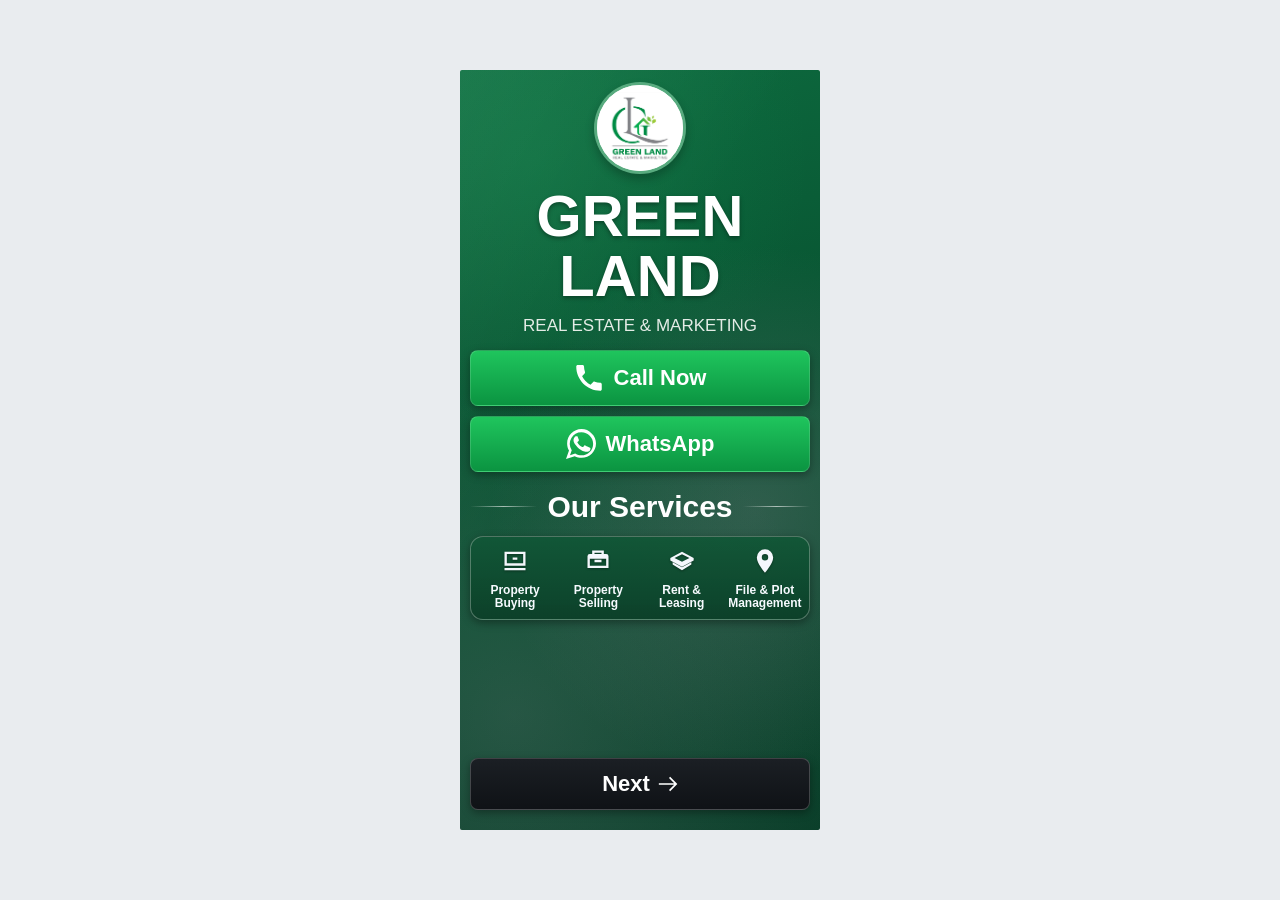
==== index.html @ 2dd2dd06 "index file issue" ====
<!DOCTYPE html>
<html lang="en">
<head>
  <meta charset="UTF-8">
  <meta name="viewport" content="width=device-width, initial-scale=1.0">
  <title>Sheikh Consultant Card</title>
  <link rel="stylesheet" href="./css/style.css">
</head>
<body>
  <section class="card">
    <div class="content">
      <div class="logo">
        <img src="./image.png" alt="Company Logo">
      </div>

      <h1 class="title">GREEN LAND</h1>
      <p class="subtitle">REAL ESTATE &amp; MARKETING</p>

      <a class="button call" href="tel:+923363678808">
        <svg viewBox="0 0 24 24" aria-hidden="true">
          <path d="M6.6 10.8a15.5 15.5 0 0 0 6.6 6.6l2.2-2.2c.3-.3.8-.4 1.2-.2 1.3.5 2.8.8 4.4.8.7 0 1.2.5 1.2 1.2V21c0 .7-.5 1.2-1.2 1.2C10.5 22.2 1.8 13.5 1.8 2.8c0-.7.5-1.2 1.2-1.2h3.8c.7 0 1.2.5 1.2 1.2 0 1.5.3 3 .8 4.4.1.4 0 .9-.3 1.2l-1.9 1.9Z"/>
        </svg>
        <span>Call Now</span>
      </a>

      <a class="button wa" href="https://wa.me/923363678808" target="_blank" rel="noopener noreferrer">
        <svg viewBox="0 0 24 24" aria-hidden="true">
          <path d="M20.5 3.5A11.3 11.3 0 0 0 12.4 0C6.1 0 .9 5.2.9 11.5c0 2 .5 3.9 1.5 5.7L0 24l7-2.3c1.7.9 3.5 1.3 5.4 1.3h.1c6.3 0 11.5-5.2 11.5-11.5 0-3.1-1.2-6-3.5-8Zm-8.1 17.5h-.1c-1.6 0-3.2-.4-4.6-1.2l-.3-.2-4.2 1.4 1.4-4.1-.2-.4a9.2 9.2 0 0 1 8-13.9c5.1 0 9.3 4.2 9.3 9.3S17.5 21 12.4 21Zm5.1-6.9c-.3-.1-1.8-.9-2.1-1s-.5-.1-.7.1-.8 1-1 1.1c-.2.1-.4.2-.7 0a7.7 7.7 0 0 1-2.2-1.4 8.6 8.6 0 0 1-1.6-2c-.2-.4 0-.5.2-.7l.5-.5c.2-.2.3-.3.4-.5.1-.2 0-.4 0-.6 0-.1-.7-1.7-.9-2.3-.2-.6-.5-.5-.7-.5h-.6c-.2 0-.6.1-.9.4-.3.4-1.2 1.1-1.2 2.8s1.2 3.2 1.4 3.4c.2.2 2.3 3.5 5.5 4.9.8.3 1.5.5 2 .7.9.3 1.7.2 2.4.1.7-.1 1.8-.7 2-1.4.3-.7.3-1.4.2-1.5-.2-.2-.4-.3-.7-.4Z"/>
        </svg>
        <span>WhatsApp</span>
      </a>

      <h2 class="services-title">Our Services</h2>

      <div class="services">
        <div class="service-item">
          <svg viewBox="0 0 24 24" aria-hidden="true">
            <path d="M3 4h18v12H3V4Zm2 2v8h14V6H5Zm-2 12h18v2H3v-2Zm7-9h4v2h-4V9Z"/>
          </svg>
          <p>Property Buying</p>
        </div>

        <div class="service-item">
          <svg viewBox="0 0 24 24" aria-hidden="true">
            <path d="M7 3h10v3h2a2 2 0 0 1 2 2v10H3V8a2 2 0 0 1 2-2h2V3Zm2 3h6V5H9v1Zm-4 4v6h14v-6H5Zm4 1h6v2H9v-2Z"/>
          </svg>
          <p>Property Selling</p>
        </div>

        <div class="service-item">
          <svg viewBox="0 0 24 24" aria-hidden="true">
            <path d="M2 9.5 12 4l10 5.5v2L12 17 2 11.5v-2Zm10-3.2L5.6 9.5 12 12.7l6.4-3.2L12 6.3ZM4 13l8 4.4 8-4.4v2L12 20l-8-5v-2Z"/>
          </svg>
          <p>Rent &amp; Leasing</p>
        </div>

        <div class="service-item">
          <svg viewBox="0 0 24 24" aria-hidden="true">
            <path d="M12 2a7 7 0 0 0-7 7c0 5.2 7 13 7 13s7-7.8 7-13a7 7 0 0 0-7-7Zm0 9.5A2.5 2.5 0 1 1 12 6a2.5 2.5 0 0 1 0 5.5Z"/>
          </svg>
          <p>File &amp; Plot Management</p>
        </div>
      </div>

      <a class="next-btn" href="./real-estate-info.html">
        <span>Next</span>
        <svg viewBox="0 0 24 24" aria-hidden="true">
          <path d="m13.2 4.8 1.4-1.4L23.2 12l-8.6 8.6-1.4-1.4 6.2-6.2H1v-2h18.4l-6.2-6.2Z"/>
        </svg>
      </a>
    </div>
  </section>
</body>
</html>
---- css/style.css ----
* {
  box-sizing: border-box;
  margin: 0;
  padding: 0;
}

body {
  min-height: 100vh;
  display: flex;
  justify-content: center;
  align-items: center;
  background: #e9ecef;
  font-family: "Segoe UI", Tahoma, Geneva, Verdana, sans-serif;
  color: #fff;
  padding: 10px;
}

.card {
  width: min(360px, calc(100vw - 20px));
  height: min(760px, calc(100dvh - 20px));
  padding: 12px 10px 12px;
  background:
    radial-gradient(circle at 20% 12%, rgba(23, 166, 90, 0.2), transparent 38%),
    radial-gradient(circle at 82% 58%, rgba(117, 121, 128, 0.35), transparent 50%),
    linear-gradient(165deg, #0d6b3f 0%, #095834 35%, #0b3f2a 100%);
  border-radius: 2px;
  position: relative;
  overflow: hidden;
  display: flex;
}

.card::before {
  content: "";
  position: absolute;
  inset: 0;
  background:
    linear-gradient(120deg, rgba(255, 255, 255, 0.06) 0%, transparent 42%),
    radial-gradient(circle at 15% 85%, rgba(128, 133, 140, 0.24), transparent 46%);
  pointer-events: none;
}

.content {
  position: relative;
  z-index: 1;
  display: flex;
  flex-direction: column;
  width: 100%;
  height: 100%;
}

.logo {
  width: 92px;
  height: 92px;
  border-radius: 50%;
  margin: 0 auto 12px;
  border: 3px solid rgba(18, 136, 73, 0.7);
  background: #ffffff;
  box-shadow: 0 5px 10px rgba(0, 0, 0, 0.24), inset 0 0 0 2px rgba(17, 136, 72, 0.08);
  position: relative;
  display: flex;
  align-items: center;
  justify-content: center;
  overflow: hidden;
}

.logo img {
  width: 100%;
  height: 100%;
  object-fit: contain;
  display: block;
  padding: 7px;
  background: #fff;
}

.title {
  text-align: center;
  font-size: clamp(34px, 10vw, 58px);
  font-weight: 700;
  letter-spacing: 0.15px;
  text-shadow: 0 2px 4px rgba(0, 0, 0, 0.35);
  line-height: 1.04;
  margin-bottom: 8px;
}

.subtitle {
  text-align: center;
  font-size: clamp(14px, 4.2vw, 17px);
  color: #e4ece6;
  font-weight: 400;
  line-height: 1.25;
  margin-bottom: 14px;
}

.button {
  height: clamp(48px, 13vw, 56px);
  border-radius: 8px;
  text-decoration: none;
  color: #fff;
  display: flex;
  align-items: center;
  justify-content: center;
  gap: 10px;
  font-size: clamp(19px, 6vw, 22px);
  font-weight: 700;
  margin-bottom: 10px;
  box-shadow: 0 3px 8px rgba(0, 0, 0, 0.34);
  border: 1px solid rgba(255, 255, 255, 0.14);
}

.button svg {
  width: clamp(24px, 6.8vw, 30px);
  height: clamp(24px, 6.8vw, 30px);
  fill: currentColor;
  flex-shrink: 0;
}

.button.call,
.button.wa {
  background: linear-gradient(180deg, #1fc55d 0%, #0b9441 100%);
}

.services-title {
  margin: 8px 0 12px;
  display: flex;
  align-items: center;
  gap: 10px;
  color: #ffffff;
  font-size: clamp(24px, 7vw, 30px);
  font-weight: 700;
  justify-content: center;
}

.services-title::before,
.services-title::after {
  content: "";
  height: 1px;
  background: linear-gradient(to right, rgba(255, 255, 255, 0), rgba(255, 255, 255, 0.62), rgba(255, 255, 255, 0));
  flex: 1;
}

.services {
  border-radius: 13px;
  background: linear-gradient(180deg, rgba(17, 87, 55, 0.95), rgba(12, 64, 41, 0.96));
  border: 1px solid rgba(195, 206, 198, 0.38);
  box-shadow: 0 3px 9px rgba(0, 0, 0, 0.36);
  display: grid;
  grid-template-columns: repeat(4, 1fr);
  gap: 3px;
  padding: 10px 4px 8px;
  margin-bottom: 14px;
}

.service-item {
  text-align: center;
  color: #fff;
}

.service-item svg {
  width: 28px;
  height: 28px;
  fill: #f4f7fc;
  margin-bottom: 5px;
  filter: drop-shadow(0 1px 1px rgba(0, 0, 0, 0.35));
}

.service-item p {
  font-size: clamp(10px, 2.9vw, 12px);
  line-height: 1.12;
  color: #f7fbff;
  font-weight: 600;
}

.next-btn {
  margin-top: auto;
  margin-bottom: 8px;
  height: clamp(46px, 12vw, 52px);
  border-radius: 8px;
  text-decoration: none;
  color: #ffffff;
  display: flex;
  align-items: center;
  justify-content: center;
  gap: 8px;
  font-size: clamp(18px, 5.8vw, 22px);
  font-weight: 700;
  background: linear-gradient(180deg, #1b1f24 0%, #0f1216 100%);
  border: 1px solid rgba(255, 255, 255, 0.2);
  box-shadow: 0 3px 8px rgba(0, 0, 0, 0.35);
}

.next-btn svg {
  width: 20px;
  height: 20px;
  fill: currentColor;
}

@media (max-width: 420px) {
  body {
    padding: 6px;
  }

  .card {
    width: 100%;
    height: calc(100dvh - 12px);
    padding: 10px 8px 10px;
  }

  .services {
    grid-template-columns: repeat(2, 1fr);
    gap: 8px 6px;
    padding: 10px 8px;
  }

  .service-item svg {
    margin-bottom: 4px;
  }
}

@media (min-width: 421px) and (max-width: 768px) {
  .card {
    width: min(420px, calc(100vw - 24px));
  }
}
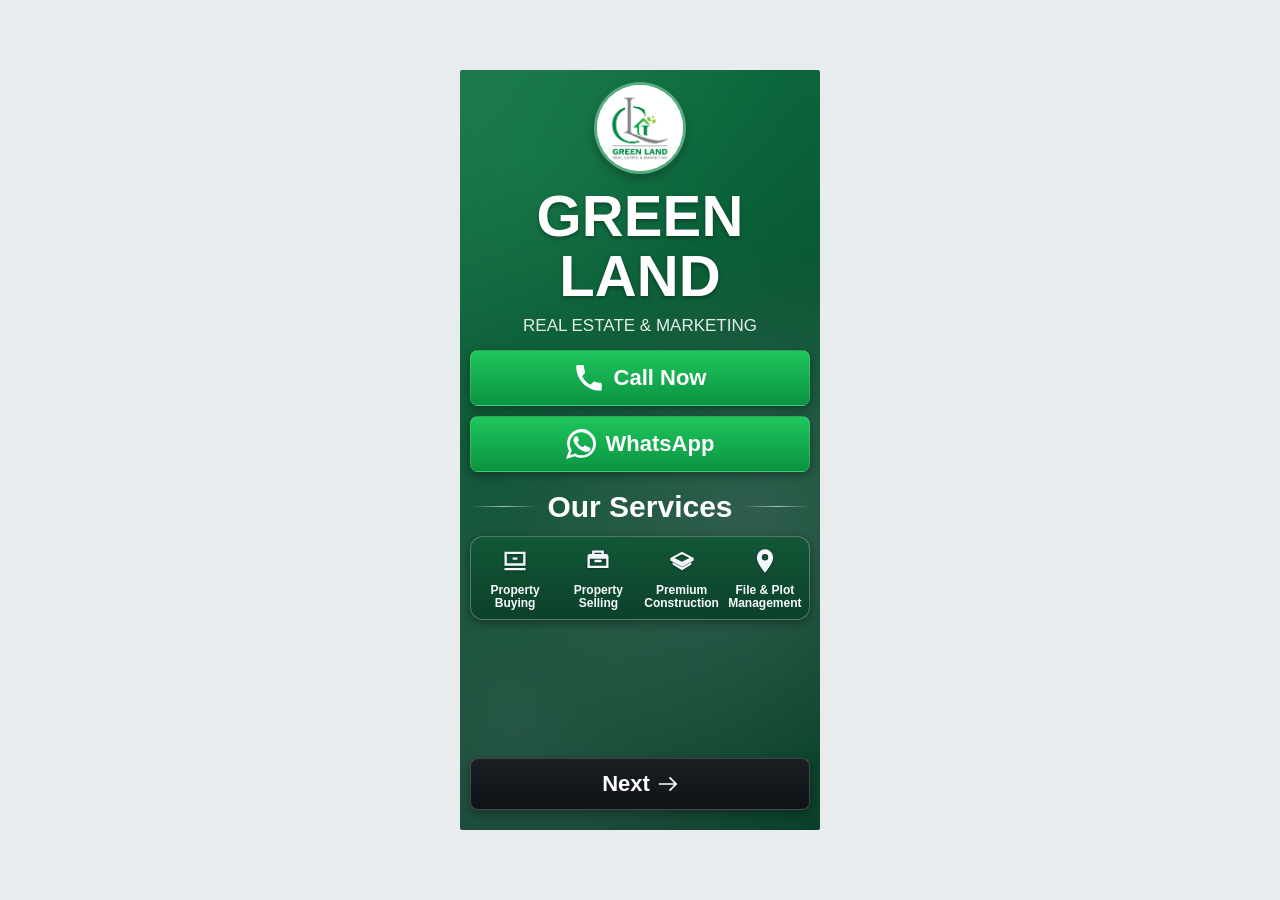
==== commit 80588c8c: "contruction add" ====
--- a/index.html
+++ b/index.html
@@ -51,7 +51,7 @@
           <svg viewBox="0 0 24 24" aria-hidden="true">
             <path d="M2 9.5 12 4l10 5.5v2L12 17 2 11.5v-2Zm10-3.2L5.6 9.5 12 12.7l6.4-3.2L12 6.3ZM4 13l8 4.4 8-4.4v2L12 20l-8-5v-2Z"/>
           </svg>
-          <p>Rent &amp; Leasing</p>
+          <p>Premium Construction</p>
         </div>
 
         <div class="service-item">
